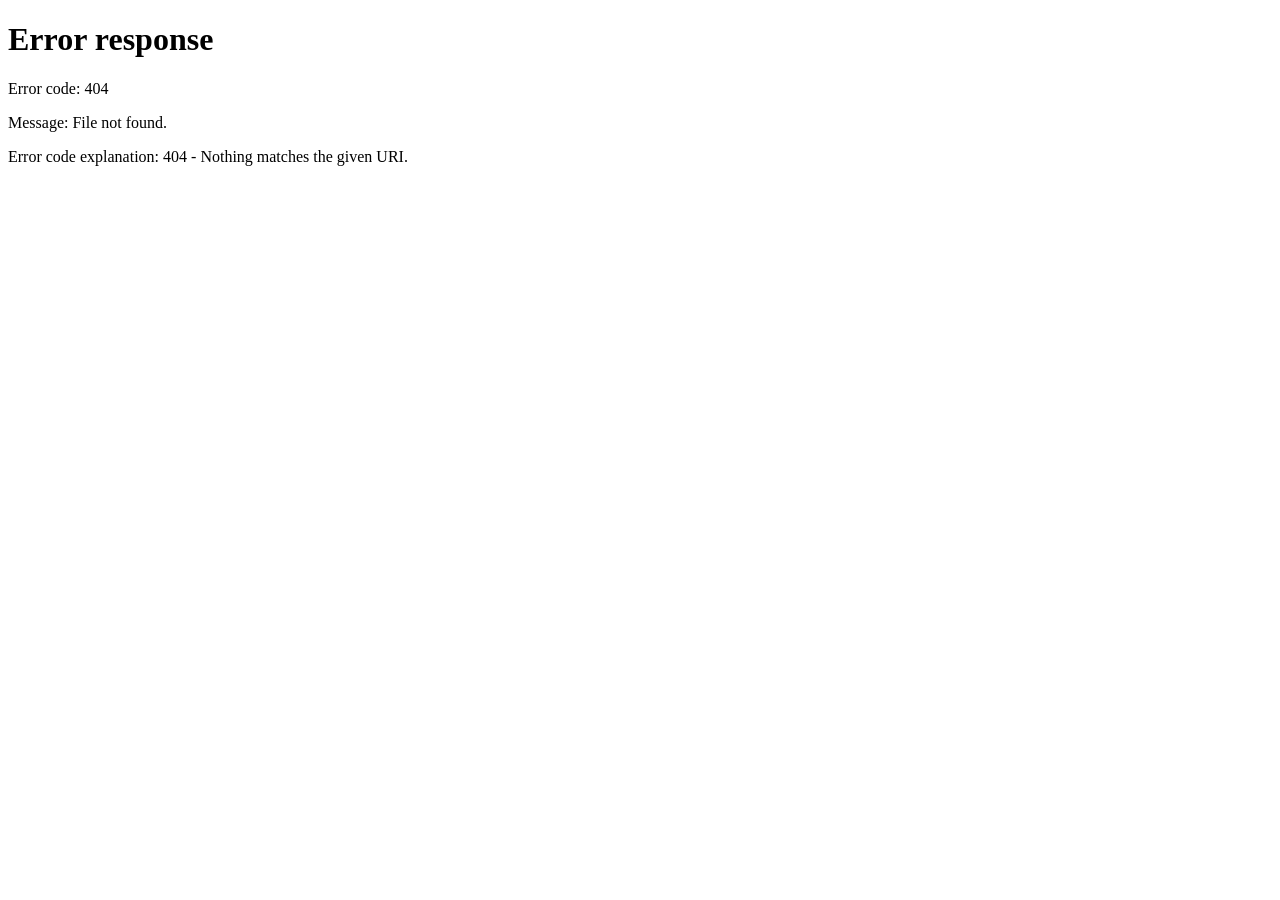
==== index.html @ dfc24379 "Add files via upload" ====
<!doctype html>
<html lang="ja">
<head>
  <meta charset="utf-8">
  <meta name="viewport" content="width=device-width, initial-scale=1">
  <meta http-equiv="refresh" content="0; url=./Prototype/index.html">
  <title>怪盗からの挑戦状 ―バーチャルD館盗難事件―</title>
</head>
<body>
  <p><a href="./Prototype/index.html">ゲームを開く</a></p>
</body>
</html>
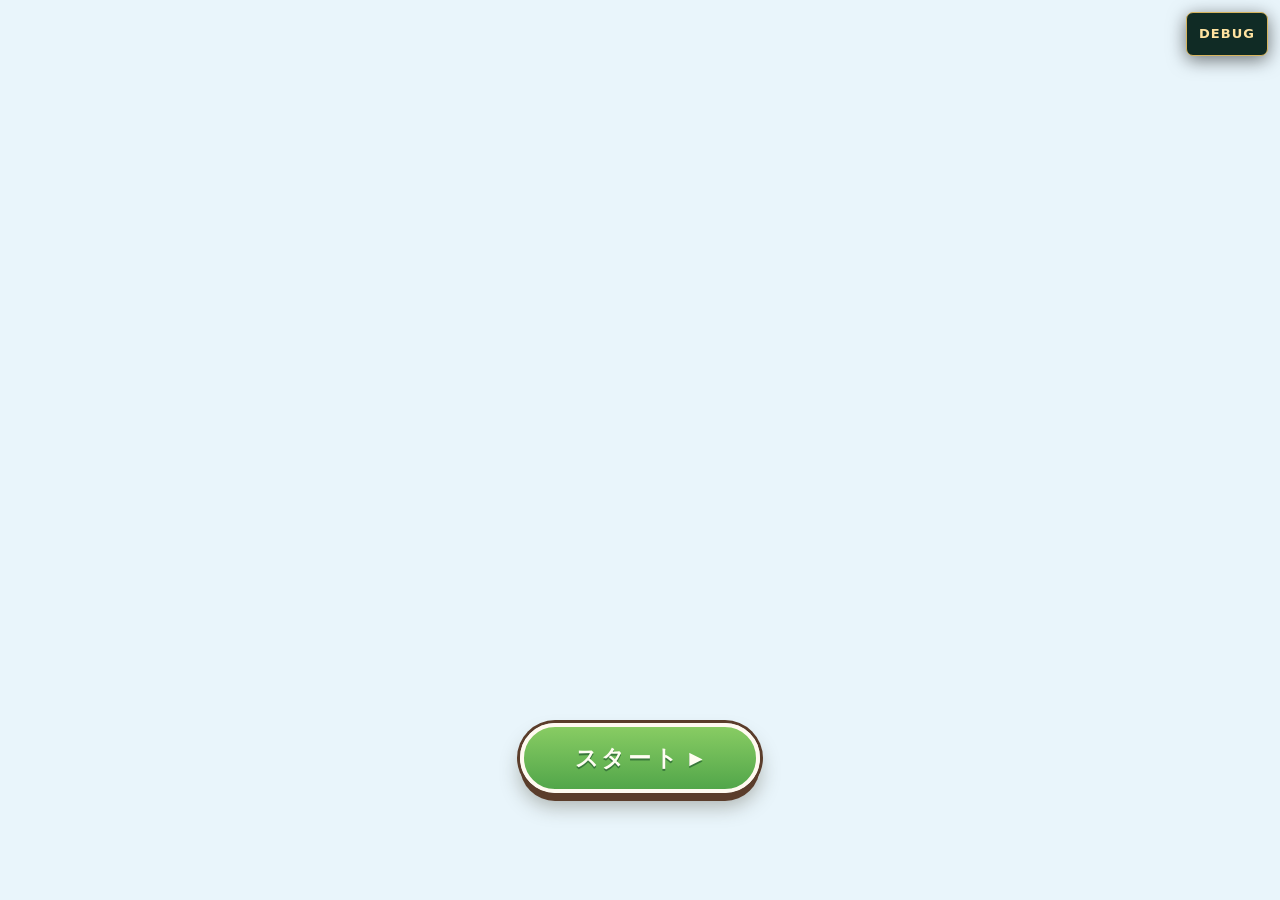
==== commit 91272d02: "Add files via upload" ====
--- a/index.html
+++ b/index.html
@@ -3,6 +3,7 @@
 <head>
   <meta charset="utf-8">
   <meta name="viewport" content="width=device-width, initial-scale=1">
+  <link rel="stylesheet" href="./Prototype/screen.css?v=20261027">
   <meta http-equiv="refresh" content="0; url=./Prototype/index.html">
   <title>怪盗からの挑戦状 ―バーチャルD館盗難事件―</title>
 </head>
--- a/Prototype/screen.css
+++ b/Prototype/screen.css
@@ -0,0 +1,13 @@
+/* Keep the page scale stable during taps; model viewers handle their own gestures. */
+html:root,
+body {
+  touch-action: pan-x pan-y;
+  -webkit-text-size-adjust: 100%;
+  text-size-adjust: 100%;
+}
+
+/* Avoid focus zoom on small text fields in mobile browsers. */
+input[type="text"],
+textarea {
+  font-size: max(16px, 1em);
+}
